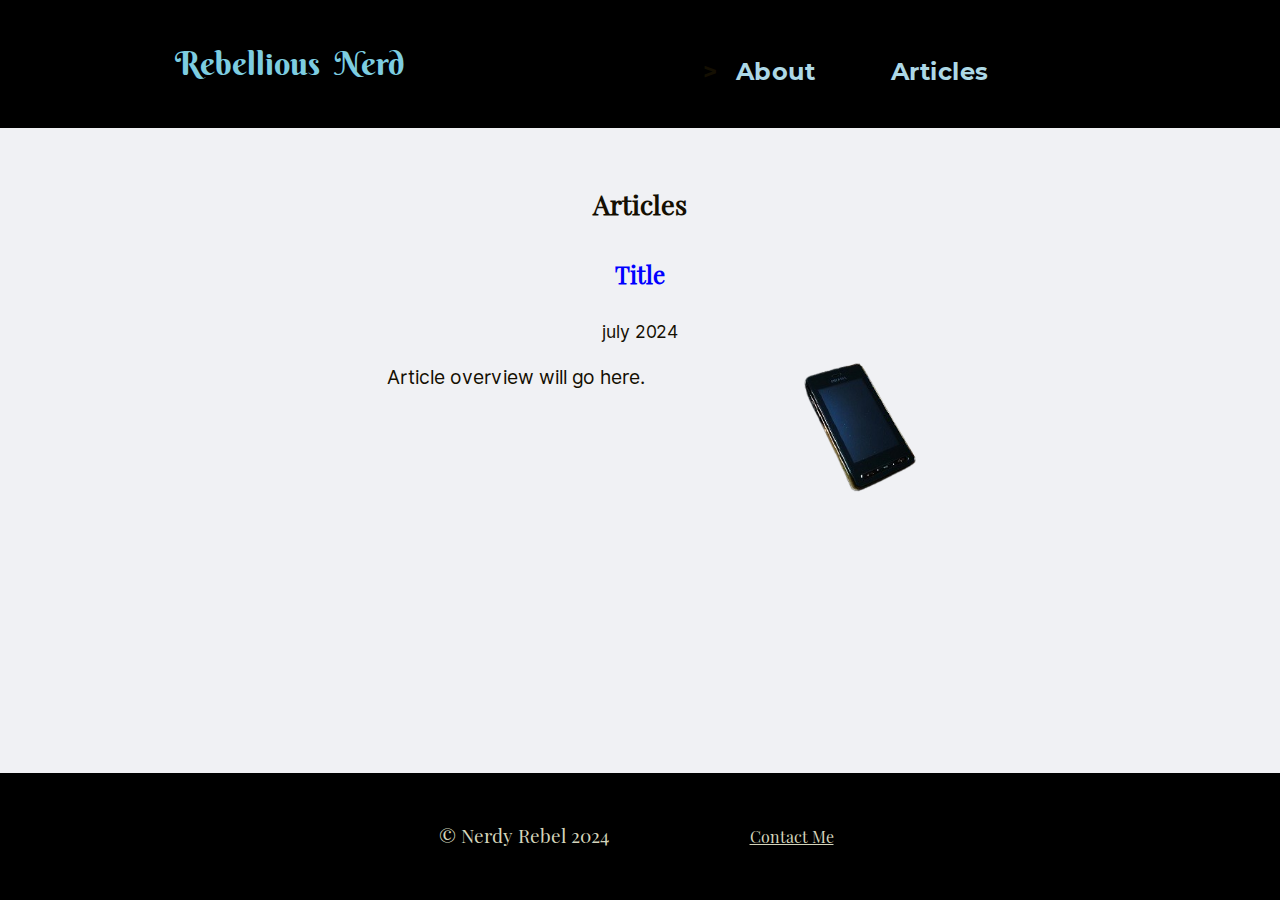
==== documents.html @ 413d3972 "update" ====
<!DOCTYPE html>
<html lang="en">
<head>
<title>Article List for Rebellious Nerd</title>
<meta charset="UTF-8">
<meta name="viewport" content="width=device-width, initial-scale=1">
<meta http-equiv="X-UA-Compatible" content="IE=edge">
<meta http-equiv="Content-Security-Policy" content="upgrade-insecure-requests">
<link rel="stylesheet" type="text/css" media="all" href="style.css"/>
<link rel="stylesheet" type="text/css" media="all" href="fonts.css"/>
<link rel="icon" type="image/png" href="favicon.png">
<script src="picturefill.js" async></script>

<meta name="description" content="All articles for the Rebellious Nerd publication.">
</head>
<body>
<div class="layout">
<a href="#main" class="skip">
go to main content</a>
<header class="intro header">
<a class="sitename" href="index.html">Rebellious Nerd</a>
</header>
<nav class="navigation">
<ul role="list" id="menu">>
<li><a href="rebellious-nerd.html">About</a></li>
<li><a href="">Articles</a></li>
</ul>    
</nav>
<main class="main content" id="about">
<section class="nestedgrid" id="heading">
<h1 tabindex="-1" class="heading" id="main">Articles</h1>
<p class="date" id="date">july 2024</p>
<h2 id="atitle" class="articlename"><a href="placeholder.html">Title</a></h2>
 <picture class="photo">
  <source media="(min-width: 521px)" srcset="phone.png"/>
  <img loading="lazy" src="phoneprada.png" id="preview" alt=""/>
</picture> 
<p class="articlespace summary">Article overview will go here.</p>
</section>
</main>
<footer class="footer websiteinfo">
<p>&copy; Nerdy Rebel 2024 <a class="email" href="">Contact Me</a></p>
</footer> 
</div>
</body>
</html>
---- style.css ----
a:visited{
color :maroon;}
a:hover{
outline: solid darkgreen;}
a:focus, 
a:active {
outline: solid darkgreen;}
#about{
/*margin-right: 25%;*/
margin-top: 2rem;
/*padding: 0;*/}


#aboutmeimg  {
float: left;    
margin-right: 1rem;
max-width: 28%;
max-height: 40%;}
.article h1, h2{
text-align: center;}
.article p{
margin: 10%;
text-align: left;
font-size: 1.1rem;}
#articledate {
text-align: center;
font-size:1.1rem;}
.articlename { grid-area: articlename; }
.articlespace {
text-align: left;}
#atitle{
  text-decoration: none;
  color:blue;
  font-size : 1.5rem;
  font-weight: bold;
  line-height: 0}
#atitle a:link,
#atitle a:visited {
  text-decoration: none;
  color: blue;}
#blockquote:before {
  color: navy;
  content: open-quote;
  font-size: 2rem;
  line-height: 0.1em;
  margin-right: 0.25em;
  vertical-align: -0.4em;}
#blockquote:after {
  color: navy;
  content: close-quote;
  font-size: 2rem;
  line-height: 0.1em;
  margin-right: 0.25em;
  vertical-align: -0.4em;}
#blockquote p{
 font-family:lato, sans-serif;
 display: inline;
 font-size: 1.2rem;
 margin:auto;
 line-height: 1.5;
 text-align: left;
 display: inline;}
#blockquote {
background-color: lightgrey;
font-size:1.2rem;
border-left: 0.7rem solid navy;
padding:1rem 0;
margin-left: auto;}
body {
margin : 0;
font-family :Inter, sans-serif;
font-size : 100%;
font-style : normal;
font-weight : normal;
color: rgb(20, 15, 2);
background-color : rgb(240, 241, 244);}
.content {
padding: 2% 8%;
margin-right:5%;
margin-left: 5%;
text-align:center;}
.content h1 , .title h1 {
font-family:Playfairdisplay, sans-serif;
font-size: 1.7rem;
text-align : center;
color: rgb(40, 28, 194);}
.content h2 , aside h2 {
font-family:Playfairdisplay, serif;
font-size : 1.5rem;
text-align : center;
margin: 5% 0;
color: rgb(40, 28, 194);}
.content p {
margin: 1% 0;
font-family:Inter, sans-serif;
line-height: 2;
color: rgb(20, 15, 2);
text-align: left;
font-size: 1.2rem} 
.date { grid-area: date;}
#date {
    color: rgb(20, 15, 2);
	text-align: center;
	font-family: Inter, sans-serif;
	font-size:1.1rem;
	margin-top: .4rem;
	line-height: 0}
	
	
	
	
	
	
.email {
  font-family: Playfairdisplay, sans-serif;
  color: rgb(212, 212, 187);
  padding: .5rem .5rem;
  text-align: center;
  text-decoration: underline;
  display: inline-block;
  font-size: 1rem;
  margin-left:10% }
figure {padding-top:2.5%;}
figcaption {font-family:Interitialic, sans-serif;
font-size: 1.2rem;
line-height: 1.5;
text-align: center;}
.footer { grid-area: footer;
background-color: black;
font-size:1.2rem; }
.footer a:active, .footer a:hover  {
  color:lightblue;
  text-decoration: underline;
  outline: solid azure;}
footer p a , footer p a:visited {color: rgb(212, 212, 187);}
.footer a:focus,
.footer a:active, .footer a:hover  {
  color:lightblue;
  text-decoration: underline;
  outline: solid azure;}
footer p a , footer p a:visited {color: rgb(212, 212, 187);}
.gridimg {
object-fit:contain;
-o-object-fit:contain;}
.header { grid-area: header; }
.header a {
	color : rgb(125, 205, 225);
	font-weight : bold;
	padding : 4.75% 1.80%;
	padding-right: 10%;
	text-decoration : none;}
.header a:link,
.header a:visited {
  text-decoration: none;
  color:rgb(125, 205, 225);}
.header a:focus, 
a:active {
text-decoration: underline;
	color : gold;
	outline: inherit;}	
.header a:hover {
	text-decoration: underline;
	color : gold;
	outline: inherit;}
.header a:current {
text-decoration: none; color: gold;}
.heading { grid-area: heading;}
#heading h1 {
color: rgb(20, 15, 2);
line-height: 0;}
.intro {
background : black;
text-align: center;}
.layout {
  width: 100%;
  min-height: 100vh;
  display: grid;
  grid:
    "header navigation" auto
    "main main" 1fr
    "footer footer" auto
    / auto;
  gap:0;}
.main { grid-area: main; }
#menu {
	font-family: Montserratbold, sans-serif;
	letter-spacing: .5px;
	margin-left :5%;
	padding-top: 2.8%;
	list-style : none;
	overflow : hidden;
	font-size : 1.5rem;
	line-height : 2.5;}
#menu a:link,
#menu a:visited {
  text-decoration: none;
  color:lightblue;}
#menu a:focus, 
 a:active {
text-decoration: underline;
	color : gold;
	outline: inherit;}	
#menu a:hover {
	text-decoration: underline;
	color : gold;
	outline: inherit;}
#menu a:current {
text-decoration: none; color: gold;}
#menu li {
  display: inline;}
  
  
  

li.current a {color: lightblue;}
#menu a {
	color : lightblue;
	padding : 4.75% 1.80%;
	padding-right: 10%;
	text-decoration : none;}
.navigation { grid-area: navigation;
background-color: black; }
.nestedgrid {
width: 100%;
display: grid;
grid:
"heading heading" auto
"articlename articlename" auto
"date date" auto
"summary photo" auto
/ auto;
gap: 1rem;
grid-auto-flow: column;
align-content: start;
height: 100%;}
photo { grid-area: photo; }
#preview {
max-width: 100%;}
#removestyle{
text-decoration: none;}
.responsiveimg {
max-width: 25%;
max-height: 25%;}
.sitename {
	line-height : 4;
	font-size : 2rem;
	font-weight : bold;
	font-family: berkshire_swashregular, serif;
	word-spacing: .5rem;
	text-decoration:none}
.skip {
  position: absolute;
  display: inline-block;
  padding: .400rem .75rem;
  line-height: 1;
  font-size: 1.25rem;
  background-color: white;
  color: black;}
.skip:not(:focus) {
  height: 1px;
  width: 1px;
  overflow: hidden;
  white-space: nowrap;
  clip: rect(0 0 0 0);
  clip-path: inset(50%);}
.summary { grid-area: summary; }
.websiteinfo {
font-family:Playfairdisplay, sans-serif;
color : rgb(212, 212, 187);}
.websiteinfo p {
text-align :center;
padding: 2% 0}
@media screen and (max-width: 520px) {
#about{
padding-left: 2.2rem;
padding-right:2.2rem;
margin: 0.4rem;}
#aboutmeimg {
max-width: 58%;
float: none;
margin-bottom:2rem;
margin-top:2rem;}
.article p{}
.gridimg {
object-fit:scale-down;
-o-object-fit:scale-down;
height:100%;
width: 100%;}
.header a {
padding: 0;}
.layout {
width: 100%;
height: 100%;
display: grid;
grid:
"header header" auto 
"navigation navigation" auto
"main main" 1fr
"footer footer" auto
    / auto;
    gap:0;}
  #menu {
	line-height :.8;}
#menu a {
	color : lightblue;
	padding-right: 10%;
	text-decoration : none;
	text-align: center;}
	
	
	


.nestedgrid {
width: 100%;
display: grid;
grid:
"heading heading" auto
"date date" auto
"articlename articlename" auto
"photo photo" auto
"summary summary" auto
/ auto;
gap: 1em;
grid-auto-flow: column;
align-content: start;
height: 100%;}
.sitename {
	line-height : 2.8;
	margin-top: -.2rem;
	text-align: center;}
}
@media screen and (min-width: 700px) {
.articlespace {
padding-left:25%;
text-align: left;}
#preview  {
max-height: 70%;}
}
@media screen and (min-width: 785px) {
.content {
padding: 2% 8%;
margin-left: 14%;
margin-right:14%; 
text-align:center;}
}
@media print  {
body  { 
font-size: 1em;}
body, .intro, .websiteinfo, a:link, a:visited, a:focus, a:hover, a:active{color: darkslategrey;}
body, .intro, .websiteinfo  {
background-color: transparent; }
#menu {display: none;}
#sitename{font-style: normal;}
}
---- fonts.css ----
@font-face {
    font-family: 'Interblack';
    src: local('Inter Black'), local('Inter-Black'),
        url('Inter-Black.woff2') format('woff2');
    font-weight: 900;
    font-style: normal;
    font-display: swap;}
    
    
    
    
    
    
    
@font-face {
    font-family: 'Interblackitialic';
    src: local('Inter Black Italic'), local('Inter-BlackItalic'),
        url('Inter-BlackItalic.woff2') format('woff2');
    font-weight: 900;
    font-style: italic;
    font-display: swap;}
@font-face {
    font-family: 'Interboldextraitialic';
    src: local('Inter Extra Bold Italic'), local('Inter-ExtraBoldItalic'),
        url('Inter-ExtraBoldItalic.woff2') format('woff2');
    font-weight: bold;
    font-style: italic;
    font-display: swap;}
@font-face {
    font-family: 'Interbolditialic';
    src: local('Inter Bold Italic'), local('Inter-BoldItalic'),
        url('Inter-BoldItalic.woff2') format('woff2');
    font-weight: bold;
    font-style: italic;
    font-display: swap;}
@font-face {
    font-family: 'Interbold';
    src: local('Inter Bold'), local('Inter-Bold'),
        url('Inter-Bold.woff2') format('woff2');
    font-weight: bold;
    font-style: normal;
    font-display: swap;}
@font-face {
    font-family: 'Librebaskervillebold';
    src: local('Libre Baskerville Bold'), local('LibreBaskerville-Bold'),
        url('LibreBaskerville-Bold.woff2') format('woff2');
    font-weight: bold;
    font-style: normal;
    font-display: swap;}
@font-face {
    font-family: 'Inter';
    src: local('Inter Regular'), local('Inter-Regular'),
        url('Inter-Regular.woff2') format('woff2');
    font-weight: normal;
    font-style: normal;
    font-display: swap;}
@font-face {
    font-family: 'Intersemibold';
    src: local('Inter Semi Bold'), local('Inter-SemiBold'),
        url('Inter-SemiBold.woff2') format('woff2');
    font-weight: 600;
    font-style: normal;
    font-display: swap;}
@font-face {
    font-family: 'Interitialic';
    src: local('Inter Italic'), local('Inter-Italic'),
        url('Inter-Italic.woff2') format('woff2');
    font-weight: normal;
    font-style: italic;
    font-display: swap;}
@font-face {
    font-family: 'Intersemibolditialic';
    src: local('Inter Semi Bold Italic'), local('Inter-SemiBoldItalic'),
        url('Inter-SemiBoldItalic.woff2') format('woff2');
    font-weight: 600;
    font-style: italic;
    font-display: swap;}
@font-face {
    font-family: 'Librebaskerville';
    src: local('Libre Baskerville'), local('LibreBaskerville-Regular'),
        url('LibreBaskerville-Regular.woff2') format('woff2');
    font-weight: normal;
    font-style: normal;
    font-display: swap;}
@font-face {
    font-family: 'Montserratbold';
    src: local('Montserrat Bold'), local('Montserrat-Bold'),
        url('Montserrat-Bold.woff2') format('woff2');
    font-weight: bold;
    font-style: normal;
    font-display: swap;}
@font-face {
    font-family: 'Montserratblackitalic';
    src: local('Montserrat Black Italic'), local('Montserrat-BlackItalic'),
        url('Montserrat-BlackItalic.woff2') format('woff2');
    font-weight: 900;
    font-style: italic;
    font-display: swap;}
@font-face {
    font-family: 'Montserratblack';
    src: local('Montserrat Black'), local('Montserrat-Black'),
        url('Montserrat-Black.woff2') format('woff2');
    font-weight: 900;
    font-style: normal;
    font-display: swap;}
@font-face {
    font-family: 'Montserratbolditialic';
    src: local('Montserrat Bold Italic'), local('Montserrat-BoldItalic'),
        url('Montserrat-BoldItalic.woff2') format('woff2');
    font-weight: bold;
    font-style: italic;
    font-display: swap;}
    
@font-face {
    font-family: 'Montserrat';
    src: local('Montserrat Regular'), local('Montserrat-Regular'),
        url('Montserrat-Regular.woff2') format('woff2');
    font-weight: normal;
    font-style: normal;
    font-display: swap;}
@font-face {
    font-family: 'Montserratitalic';
    src: local('Montserrat Italic'), local('Montserrat-Italic'),
        url('Montserrat-Italic.woff2') format('woff2');
    font-weight: normal;
    font-style: italic;
    font-display: swap;}
@font-face {
    font-family: 'Montserratsemibold';
    src: local('Montserrat SemiBold'), local('Montserrat-SemiBold'),
        url('Montserrat-SemiBold.woff2') format('woff2');
    font-weight: 600;
    font-style: normal;
    font-display: swap;}
@font-face {
    font-family: 'Montserratsemibolditalic';
    src: local('Montserrat SemiBold Italic'), local('Montserrat-SemiBoldItalic'),
        url('Montserrat-SemiBoldItalic.woff2') format('woff2');
    font-weight: 600;
    font-style: italic;
    font-display: swap;}
@font-face {
    font-family: 'Muliblackitialic';
    src: local('Muli Black Italic'), local('Muli-BlackItalic'),
        url('Muli-BlackItalic.woff2') format('woff2');
    font-weight: 900;
    font-style: italic;
    font-display: swap;}
@font-face {
    font-family: 'Mulibold';
    src: local('Muli Bold'), local('Muli-Bold'),
        url('Muli-Bold.woff2') format('woff2');
    font-weight: bold;
    font-style: normal;
    font-display: swap;}
@font-face {
    font-family: 'Muliblack';
    src: local('Muli Black'), local('Muli-Black'),
        url('Muli-Black.woff2') format('woff2');
    font-weight: 900;
    font-style: normal;
    font-display: swap;}
@font-face {
    font-family: 'Mulibolditalic';
    src: local('Muli Bold Italic'), local('Muli-BoldItalic'),
        url('Muli-BoldItalic.woff2') format('woff2');
    font-weight: bold;
    font-style: italic;
    font-display: swap;}
@font-face {
    font-family: 'Muliitalic';
    src: local('Muli Italic'), local('Muli-Italic'),
        url('Muli-Italic.woff2') format('woff2');
    font-weight: normal;
    font-style: italic;
    font-display: swap;}
@font-face {
    font-family: 'Mulisemibolditialic';
    src: local('Muli SemiBold Italic'), local('Muli-SemiBoldItalic'),
        url('Muli-SemiBoldItalic.woff2') format('woff2');
    font-weight: 600;
    font-style: italic;
    font-display: swap;}
@font-face {
    font-family: 'Mulisemibold';
    src: url('Muli-SemiBold.eot');
    src: local('Muli SemiBold'), local('Muli-SemiBold'),
        url('Muli-SemiBold.woff2') format('woff2');
    font-weight: 600;
    font-style: normal;
    font-display: swap;}
@font-face {
    font-family: 'muli';
    src: local('Muli Regular'), local('Muli-Regular'),
        url('Muli-Regular.woff2') format('woff2');
    font-weight: normal;
    font-style: normal;
    font-display: swap;}
@font-face {
    font-family: 'Playfairdisplaybold';
    src: local('Playfair Display Bold'), local('PlayfairDisplay-Bold'),
        url('PlayfairDisplay-Bold.woff2') format('woff2');
    font-weight: bold;
    font-style: normal;
    font-display: swap;}
@font-face {
    font-family: 'Playfairdisplay';
    src: local('Playfair Display Regular'), local('PlayfairDisplay-Regular'),
        url('PlayfairDisplay-Regular.woff2') format('woff2');
    font-weight: normal;
    font-style: normal;
    font-display: swap;}
    
@font-face {
    font-family: 'lato';
    src: local('Lato Regular'), local('Lato-Regular'),
        url('Lato-Regular.woff2') format('woff2');
    font-weight: normal;
    font-style: normal;
    font-display: swap;}
@font-face {
    font-family: 'PlayfairDisplayblack';
    src: local('Playfair Display Black'), local('PlayfairDisplay-Black'),
        url('PlayfairDisplay-Black.woff2') format('woff2');
    font-weight: 900;
    font-style: normal;
    font-display: swap;}
@font-face {
    font-family: 'Latobolditalic';
    src: local('Lato Bold Italic'), local('Lato-BoldItalic'),
        url('Lato-BoldItalic.woff2') format('woff2');
    font-weight: bold;
    font-style: italic;
    font-display: swap;}
@font-face {
    font-family: 'Latoitalic';
    src: local('Lato Italic'), local('Lato-Italic'),
        url('Lato-Italic.woff2') format('woff2');
    font-weight: normal;
    font-style: italic;
    font-display: swap;}
@font-face {
    font-family: 'LatoBlackitalic';
    src: local('Lato Black Italic'), local('Lato-BlackItalic'),
        url('Lato-BlackItalic.woff2') format('woff2');
    font-weight: 900;
    font-style: italic;
    font-display: swap;}
@font-face {
    font-family: 'Latoblack';
    src: local('Lato Black'), local('Lato-Black'),
        url('Lato-Black.woff2') format('woff2');
    font-weight: 900;
    font-style: normal;
    font-display: swap;}
@font-face {
    font-family: 'Latobold';
    src: local('Lato Bold'), local('Lato-Bold'),
        url('Lato-Bold.woff2') format('woff2');
    font-weight: bold;
    font-style: normal;
    font-display: swap;}
@font-face {
font-family: 'berkshire_swashregular';
src: url('berkshireswash-regular-webfont.woff2') format('woff2');
font-weight: normal;
font-style: normal;}
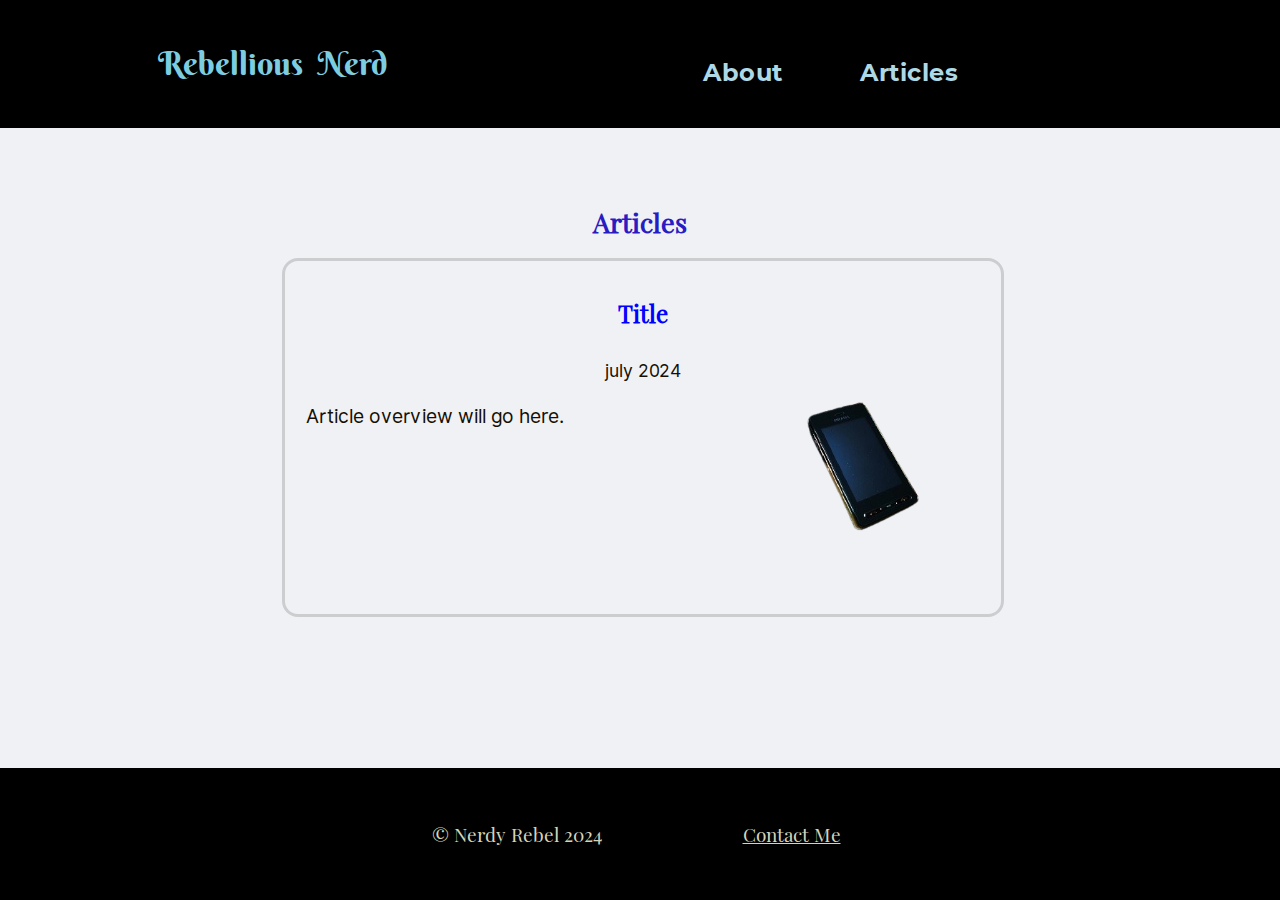
==== commit fc0bb843: "update" ====
--- a/documents.html
+++ b/documents.html
@@ -21,21 +21,21 @@
 <a class="sitename" href="index.html">Rebellious Nerd</a>
 </header>
 <nav class="navigation">
-<ul role="list" id="menu">>
+<ul role="list" id="menu">
 <li><a href="rebellious-nerd.html">About</a></li>
 <li><a href="">Articles</a></li>
 </ul>    
 </nav>
 <main class="main content" id="about">
-<section class="nestedgrid" id="heading">
-<h1 tabindex="-1" class="heading" id="main">Articles</h1>
+<h1 tabindex="-1" id="main">Articles</h1>
+<section class="nestedgrid blocklink" id="heading">
+<h2 id="atitle" class="articlename"><a href="placeholder.html" rel="nofollow">Title</a></h2>
 <p class="date" id="date">july 2024</p>
-<h2 id="atitle" class="articlename"><a href="placeholder.html">Title</a></h2>
- <picture class="photo">
-  <source media="(min-width: 521px)" srcset="phone.png"/>
-  <img loading="lazy" src="phoneprada.png" id="preview" alt=""/>
+<picture class="photo">
+<source media="(min-width: 521px)" srcset="phone.png"/>
+<img loading="lazy" src="phoneprada.png" id="preview" alt=""/>
 </picture> 
-<p class="articlespace summary">Article overview will go here.</p>
+<p id="articlespace" class="summary">Article overview will go here.</p>
 </section>
 </main>
 <footer class="footer websiteinfo">
--- a/style.css
+++ b/style.css
@@ -1,21 +1,16 @@
-a:visited{
-color :maroon;}
-a:hover{
-outline: solid darkgreen;}
-a:focus, 
-a:active {
-outline: solid darkgreen;}
+a:focus { outline: solid darkgreen; }
+@supports selector(:focus-visible) {
+a:focus {}
+a:focus-visible { outline: solid darkgreen; }
+}
 #about{
-/*margin-right: 25%;*/
-margin-top: 2rem;
-/*padding: 0;*/}
-
-
+margin-top: 2rem;}
 #aboutmeimg  {
 float: left;    
 margin-right: 1rem;
 max-width: 28%;
 max-height: 40%;}
+
 .article h1, h2{
 text-align: center;}
 .article p{
@@ -26,40 +21,58 @@
 text-align: center;
 font-size:1.1rem;}
 .articlename { grid-area: articlename; }
-.articlespace {
-text-align: left;}
 #atitle{
-  text-decoration: none;
-  color:blue;
-  font-size : 1.5rem;
-  font-weight: bold;
-  line-height: 0}
+text-decoration: none;
+color:blue;
+font-size : 1.5rem;
+font-weight: bold;
+line-height: 0}
 #atitle a:link,
 #atitle a:visited {
-  text-decoration: none;
-  color: blue;}
+text-decoration: none;
+color: blue;}
+.blocklink {
+position: relative;
+border: .2em solid rgba(0,0,2,.15);
+border-radius: 1em;
+padding:1rem 0;}
+.blocklink a[href]::after {
+  content: "";
+  display: block;
+  position: absolute;
+  top: 0;
+  bottom: 0;
+  left: 0;
+  right: 0;}
+.blocklink:hover, .blocklink:focus-within, .default:hover, .default:focus-within {
+  border-color: black;}
+.blocklink a[href]:hover, .blocklink a[href]:focus {
+  outline: .4em black;
+  outline-offset: .25em;}
+/* NO IE */
+.blocklink:hover a[href]:hover, .blocklink:hover a[href]:focus{ outline: none;}
 #blockquote:before {
-  color: navy;
-  content: open-quote;
-  font-size: 2rem;
-  line-height: 0.1em;
-  margin-right: 0.25em;
-  vertical-align: -0.4em;}
+color: navy;
+content: open-quote;
+font-size: 2rem;
+line-height: 0.1em;
+margin-right: 0.25em;
+vertical-align: -0.4em;}
 #blockquote:after {
-  color: navy;
-  content: close-quote;
-  font-size: 2rem;
-  line-height: 0.1em;
-  margin-right: 0.25em;
-  vertical-align: -0.4em;}
+color: navy;
+content: close-quote;
+font-size: 2rem;
+line-height: 0.1em;
+margin-right: 0.25em;
+vertical-align: -0.4em;}
 #blockquote p{
- font-family:lato, sans-serif;
- display: inline;
- font-size: 1.2rem;
- margin:auto;
- line-height: 1.5;
- text-align: left;
- display: inline;}
+font-family:lato, sans-serif;
+display: inline;
+font-size: 1.2rem;
+margin:auto;
+line-height: 1.5;
+text-align: left;
+display: inline;}
 #blockquote {
 background-color: lightgrey;
 font-size:1.2rem;
@@ -97,74 +110,62 @@
 color: rgb(20, 15, 2);
 text-align: left;
 font-size: 1.2rem} 
+
 .date { grid-area: date;}
 #date {
-    color: rgb(20, 15, 2);
-	text-align: center;
-	font-family: Inter, sans-serif;
-	font-size:1.1rem;
-	margin-top: .4rem;
-	line-height: 0}
-	
-	
-	
-	
-	
-	
+color: rgb(20, 15, 2);
+text-align: center;
+font-family: Inter, sans-serif;
+font-size:1.1rem;
+margin-top: .4rem;
+line-height: 0}
 .email {
-  font-family: Playfairdisplay, sans-serif;
-  color: rgb(212, 212, 187);
-  padding: .5rem .5rem;
-  text-align: center;
-  text-decoration: underline;
-  display: inline-block;
-  font-size: 1rem;
-  margin-left:10% }
+font-family: Playfairdisplay, sans-serif;
+color: rgb(212, 212, 187);
+padding: .5rem .5rem;
+text-align: center;
+text-decoration: underline;
+display: inline-block;
+margin-left:10% } 
 figure {padding-top:2.5%;}
-figcaption {font-family:Interitialic, sans-serif;
+figcaption{
+font-family:Interitialic, sans-serif;
 font-size: 1.2rem;
 line-height: 1.5;
 text-align: center;}
-.footer { grid-area: footer;
+footer { grid-area: footer;
 background-color: black;
 font-size:1.2rem; }
-.footer a:active, .footer a:hover  {
-  color:lightblue;
-  text-decoration: underline;
-  outline: solid azure;}
-footer p a , footer p a:visited {color: rgb(212, 212, 187);}
-.footer a:focus,
-.footer a:active, .footer a:hover  {
-  color:lightblue;
-  text-decoration: underline;
-  outline: solid azure;}
-footer p a , footer p a:visited {color: rgb(212, 212, 187);}
+footer a , footer a:visited {color: rgb(212, 212, 187);}
+footer a:focus { outline: solid gold; }
+@supports selector(:focus-visible) {
+footer a:focus {}
+footer a:focus-visible { outline: solid gold; }
+}
 .gridimg {
 object-fit:contain;
 -o-object-fit:contain;}
 .header { grid-area: header; }
 .header a {
-	color : rgb(125, 205, 225);
-	font-weight : bold;
-	padding : 4.75% 1.80%;
-	padding-right: 10%;
-	text-decoration : none;}
+color : rgb(125, 205, 225);
+font-weight : bold;
+padding : 4.75% 1.80%;
+padding-right: 10%;
+text-decoration : none;}
 .header a:link,
 .header a:visited {
-  text-decoration: none;
-  color:rgb(125, 205, 225);}
-.header a:focus, 
-a:active {
-text-decoration: underline;
-	color : gold;
-	outline: inherit;}	
+text-decoration: none;
+color:rgb(125, 205, 225);}
+header a:focus { outline: solid gold; }
+@supports selector(:focus-visible) {
+header a:focus {}
+header a:focus-visible { outline: solid gold; }
+}	
 .header a:hover {
-	text-decoration: underline;
-	color : gold;
-	outline: inherit;}
+text-decoration: none;}
 .header a:current {
-text-decoration: none; color: gold;}
-.heading { grid-area: heading;}
+text-decoration: none;}
+/*.heading { grid-area: heading;}*/
 #heading h1 {
 color: rgb(20, 15, 2);
 line-height: 0;}
@@ -172,15 +173,15 @@
 background : black;
 text-align: center;}
 .layout {
-  width: 100%;
-  min-height: 100vh;
-  display: grid;
-  grid:
-    "header navigation" auto
-    "main main" 1fr
-    "footer footer" auto
-    / auto;
-  gap:0;}
+width: 100%;
+min-height: 100vh;
+display: grid;
+grid:
+"header navigation" auto
+"main main" 1fr
+"footer footer" auto
+/ auto;
+gap:0;}
 .main { grid-area: main; }
 #menu {
 	font-family: Montserratbold, sans-serif;
@@ -188,51 +189,47 @@
 	margin-left :5%;
 	padding-top: 2.8%;
 	list-style : none;
-	overflow : hidden;
 	font-size : 1.5rem;
 	line-height : 2.5;}
 #menu a:link,
 #menu a:visited {
-  text-decoration: none;
-  color:lightblue;}
-#menu a:focus, 
- a:active {
-text-decoration: underline;
-	color : gold;
-	outline: inherit;}	
+text-decoration: none;
+color:lightblue;}
+#menu a:focus { outline: solid gold; }
+@supports selector(:focus-visible) {
+#menu a:focus {}
+#menu a:focus-visible { outline: solid gold; }
+}	
 #menu a:hover {
-	text-decoration: underline;
-	color : gold;
-	outline: inherit;}
+text-decoration: none;}
 #menu a:current {
-text-decoration: none; color: gold;}
+text-decoration: none;}
 #menu li {
-  display: inline;}
-  
-  
-  
-
+display: inline;}
 li.current a {color: lightblue;}
+
+
+
+
 #menu a {
-	color : lightblue;
-	padding : 4.75% 1.80%;
-	padding-right: 10%;
-	text-decoration : none;}
+color : lightblue;
+padding : 4.75% 1.80%;
+text-decoration : none;
+margin: 1.5rem;}
 .navigation { grid-area: navigation;
 background-color: black; }
 .nestedgrid {
 width: 100%;
 display: grid;
 grid:
-"heading heading" auto
+/*"heading heading" auto*/
 "articlename articlename" auto
 "date date" auto
 "summary photo" auto
 / auto;
 gap: 1rem;
 grid-auto-flow: column;
-align-content: start;
-height: 100%;}
+align-content: start;}
 photo { grid-area: photo; }
 #preview {
 max-width: 100%;}
@@ -242,27 +239,27 @@
 max-width: 25%;
 max-height: 25%;}
 .sitename {
-	line-height : 4;
-	font-size : 2rem;
-	font-weight : bold;
-	font-family: berkshire_swashregular, serif;
-	word-spacing: .5rem;
-	text-decoration:none}
+line-height : 4;
+font-size : 2rem;
+font-weight : bold;
+font-family: berkshire_swashregular, serif;
+word-spacing: .5rem;
+text-decoration:none}
 .skip {
-  position: absolute;
-  display: inline-block;
-  padding: .400rem .75rem;
-  line-height: 1;
-  font-size: 1.25rem;
-  background-color: white;
-  color: black;}
+position: absolute;
+display: inline-block;
+padding: .400rem .75rem;
+line-height: 1;
+font-size: 1.25rem;
+background-color: white;
+color: black;}
 .skip:not(:focus) {
-  height: 1px;
-  width: 1px;
-  overflow: hidden;
-  white-space: nowrap;
-  clip: rect(0 0 0 0);
-  clip-path: inset(50%);}
+height: 1px;
+width: 1px;
+overflow: hidden;
+white-space: nowrap;
+clip: rect(0 0 0 0);
+clip-path: inset(50%);}
 .summary { grid-area: summary; }
 .websiteinfo {
 font-family:Playfairdisplay, sans-serif;
@@ -270,7 +267,7 @@
 .websiteinfo p {
 text-align :center;
 padding: 2% 0}
-@media screen and (max-width: 520px) {
+@media screen and (max-width: 628px) {
 #about{
 padding-left: 2.2rem;
 padding-right:2.2rem;
@@ -281,11 +278,16 @@
 margin-bottom:2rem;
 margin-top:2rem;}
 .article p{}
+#articlespace{
+margin-left: 1rem;}
+figcaption {
+text-align: left;}
 .gridimg {
 object-fit:scale-down;
 -o-object-fit:scale-down;
 height:100%;
-width: 100%;}
+width: 100%;
+margin-left:4rem;}
 .header a {
 padding: 0;}
 .layout {
@@ -297,25 +299,27 @@
 "navigation navigation" auto
 "main main" 1fr
 "footer footer" auto
-    / auto;
-    gap:0;}
-  #menu {
-	line-height :.8;}
+/ auto;
+gap:0;}
+#menu {
+margin-right:2.8rem;}
 #menu a {
-	color : lightblue;
-	padding-right: 10%;
-	text-decoration : none;
-	text-align: center;}
-	
-	
-	
-
-
+margin: 0 1rem;;
+display: inline-block;
+vertical-align: middle;
+line-height: normal;}
+
+
+
+
+.navigation {
+text-align: center;
+line-height :.8;}
 .nestedgrid {
 width: 100%;
 display: grid;
 grid:
-"heading heading" auto
+/*"heading heading" auto*/
 "date date" auto
 "articlename articlename" auto
 "photo photo" auto
@@ -323,17 +327,15 @@
 / auto;
 gap: 1em;
 grid-auto-flow: column;
-align-content: start;
-height: 100%;}
+align-content: start;}
 .sitename {
-	line-height : 2.8;
-	margin-top: -.2rem;
-	text-align: center;}
+line-height : 2.8;
+margin-top: -.2rem;
+text-align: center;}
 }
 @media screen and (min-width: 700px) {
-.articlespace {
-padding-left:25%;
-text-align: left;}
+#articlespace{
+margin-left: 5%;}
 #preview  {
 max-height: 70%;}
 }
--- a/fonts.css
+++ b/fonts.css
@@ -11,19 +11,11 @@
     
     
     
-    
 @font-face {
     font-family: 'Interblackitialic';
     src: local('Inter Black Italic'), local('Inter-BlackItalic'),
         url('Inter-BlackItalic.woff2') format('woff2');
     font-weight: 900;
-    font-style: italic;
-    font-display: swap;}
-@font-face {
-    font-family: 'Interboldextraitialic';
-    src: local('Inter Extra Bold Italic'), local('Inter-ExtraBoldItalic'),
-        url('Inter-ExtraBoldItalic.woff2') format('woff2');
-    font-weight: bold;
     font-style: italic;
     font-display: swap;}
 @font-face {
@@ -90,13 +82,6 @@
     font-style: normal;
     font-display: swap;}
 @font-face {
-    font-family: 'Montserratblackitalic';
-    src: local('Montserrat Black Italic'), local('Montserrat-BlackItalic'),
-        url('Montserrat-BlackItalic.woff2') format('woff2');
-    font-weight: 900;
-    font-style: italic;
-    font-display: swap;}
-@font-face {
     font-family: 'Montserratblack';
     src: local('Montserrat Black'), local('Montserrat-Black'),
         url('Montserrat-Black.woff2') format('woff2');
@@ -110,7 +95,6 @@
     font-weight: bold;
     font-style: italic;
     font-display: swap;}
-    
 @font-face {
     font-family: 'Montserrat';
     src: local('Montserrat Regular'), local('Montserrat-Regular'),
@@ -125,26 +109,14 @@
     font-weight: normal;
     font-style: italic;
     font-display: swap;}
+    
+    
 @font-face {
     font-family: 'Montserratsemibold';
     src: local('Montserrat SemiBold'), local('Montserrat-SemiBold'),
         url('Montserrat-SemiBold.woff2') format('woff2');
     font-weight: 600;
     font-style: normal;
-    font-display: swap;}
-@font-face {
-    font-family: 'Montserratsemibolditalic';
-    src: local('Montserrat SemiBold Italic'), local('Montserrat-SemiBoldItalic'),
-        url('Montserrat-SemiBoldItalic.woff2') format('woff2');
-    font-weight: 600;
-    font-style: italic;
-    font-display: swap;}
-@font-face {
-    font-family: 'Muliblackitialic';
-    src: local('Muli Black Italic'), local('Muli-BlackItalic'),
-        url('Muli-BlackItalic.woff2') format('woff2');
-    font-weight: 900;
-    font-style: italic;
     font-display: swap;}
 @font-face {
     font-family: 'Mulibold';
@@ -159,27 +131,6 @@
         url('Muli-Black.woff2') format('woff2');
     font-weight: 900;
     font-style: normal;
-    font-display: swap;}
-@font-face {
-    font-family: 'Mulibolditalic';
-    src: local('Muli Bold Italic'), local('Muli-BoldItalic'),
-        url('Muli-BoldItalic.woff2') format('woff2');
-    font-weight: bold;
-    font-style: italic;
-    font-display: swap;}
-@font-face {
-    font-family: 'Muliitalic';
-    src: local('Muli Italic'), local('Muli-Italic'),
-        url('Muli-Italic.woff2') format('woff2');
-    font-weight: normal;
-    font-style: italic;
-    font-display: swap;}
-@font-face {
-    font-family: 'Mulisemibolditialic';
-    src: local('Muli SemiBold Italic'), local('Muli-SemiBoldItalic'),
-        url('Muli-SemiBoldItalic.woff2') format('woff2');
-    font-weight: 600;
-    font-style: italic;
     font-display: swap;}
 @font-face {
     font-family: 'Mulisemibold';
@@ -210,47 +161,11 @@
     font-weight: normal;
     font-style: normal;
     font-display: swap;}
-    
 @font-face {
     font-family: 'lato';
     src: local('Lato Regular'), local('Lato-Regular'),
         url('Lato-Regular.woff2') format('woff2');
     font-weight: normal;
-    font-style: normal;
-    font-display: swap;}
-@font-face {
-    font-family: 'PlayfairDisplayblack';
-    src: local('Playfair Display Black'), local('PlayfairDisplay-Black'),
-        url('PlayfairDisplay-Black.woff2') format('woff2');
-    font-weight: 900;
-    font-style: normal;
-    font-display: swap;}
-@font-face {
-    font-family: 'Latobolditalic';
-    src: local('Lato Bold Italic'), local('Lato-BoldItalic'),
-        url('Lato-BoldItalic.woff2') format('woff2');
-    font-weight: bold;
-    font-style: italic;
-    font-display: swap;}
-@font-face {
-    font-family: 'Latoitalic';
-    src: local('Lato Italic'), local('Lato-Italic'),
-        url('Lato-Italic.woff2') format('woff2');
-    font-weight: normal;
-    font-style: italic;
-    font-display: swap;}
-@font-face {
-    font-family: 'LatoBlackitalic';
-    src: local('Lato Black Italic'), local('Lato-BlackItalic'),
-        url('Lato-BlackItalic.woff2') format('woff2');
-    font-weight: 900;
-    font-style: italic;
-    font-display: swap;}
-@font-face {
-    font-family: 'Latoblack';
-    src: local('Lato Black'), local('Lato-Black'),
-        url('Lato-Black.woff2') format('woff2');
-    font-weight: 900;
     font-style: normal;
     font-display: swap;}
 @font-face {
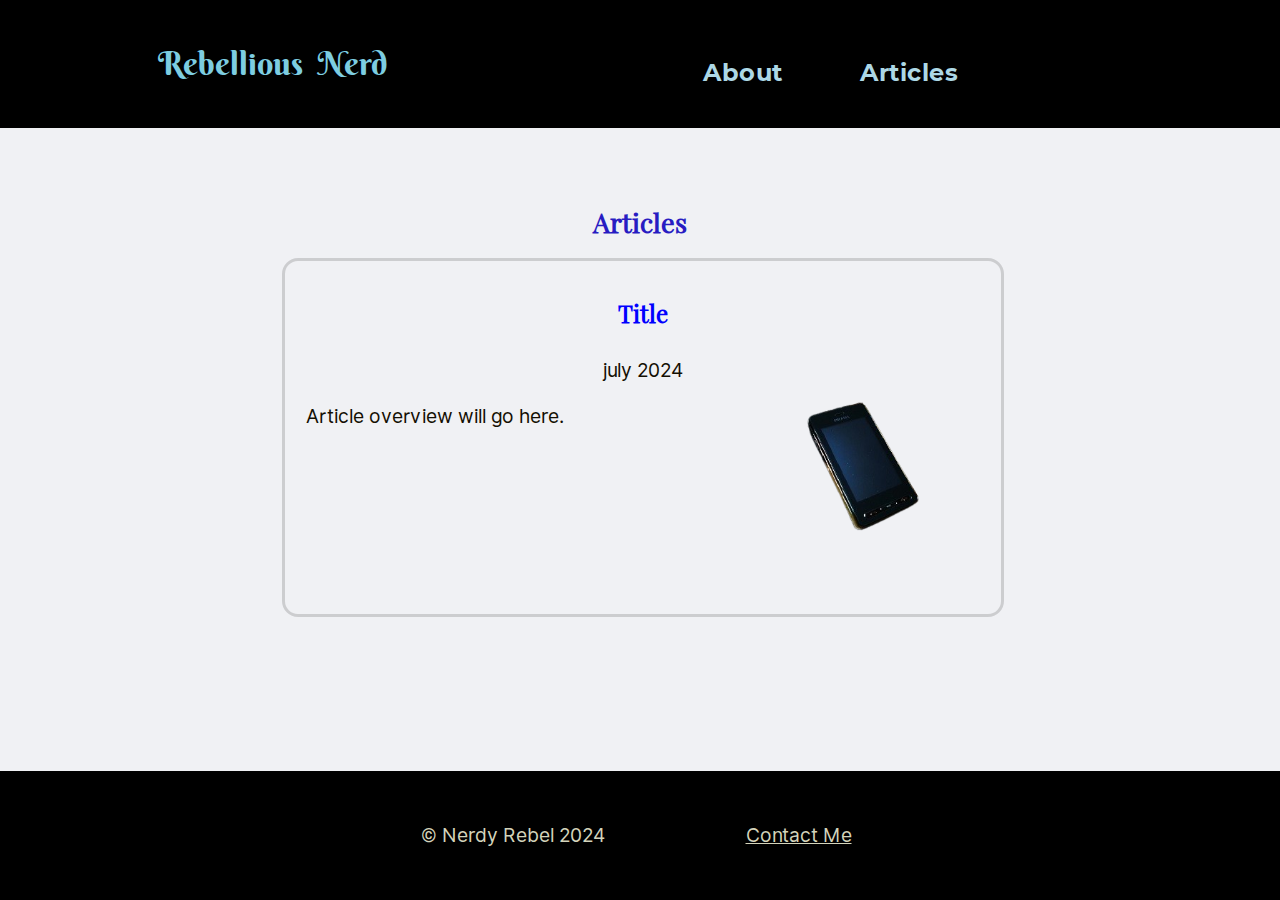
==== commit b3227924: "update" ====
--- a/documents.html
+++ b/documents.html
@@ -17,7 +17,7 @@
 <div class="layout">
 <a href="#main" class="skip">
 go to main content</a>
-<header class="intro header">
+<header class="header">
 <a class="sitename" href="index.html">Rebellious Nerd</a>
 </header>
 <nav class="navigation">
--- a/style.css
+++ b/style.css
@@ -11,8 +11,6 @@
 max-width: 28%;
 max-height: 40%;}
 
-.article h1, h2{
-text-align: center;}
 .article p{
 margin: 10%;
 text-align: left;
@@ -51,29 +49,28 @@
   outline-offset: .25em;}
 /* NO IE */
 .blocklink:hover a[href]:hover, .blocklink:hover a[href]:focus{ outline: none;}
-#blockquote:before {
+#bq:before {
 color: navy;
 content: open-quote;
 font-size: 2rem;
 line-height: 0.1em;
 margin-right: 0.25em;
 vertical-align: -0.4em;}
-#blockquote:after {
+#bq:after {
 color: navy;
 content: close-quote;
 font-size: 2rem;
 line-height: 0.1em;
 margin-right: 0.25em;
 vertical-align: -0.4em;}
-#blockquote p{
+#bq p {
 font-family:lato, sans-serif;
 display: inline;
 font-size: 1.2rem;
 margin:auto;
 line-height: 1.5;
-text-align: left;
-display: inline;}
-#blockquote {
+text-align: left;}
+#bq {
 background-color: lightgrey;
 font-size:1.2rem;
 border-left: 0.7rem solid navy;
@@ -95,12 +92,10 @@
 .content h1 , .title h1 {
 font-family:Playfairdisplay, sans-serif;
 font-size: 1.7rem;
-text-align : center;
 color: rgb(40, 28, 194);}
 .content h2 , aside h2 {
 font-family:Playfairdisplay, serif;
 font-size : 1.5rem;
-text-align : center;
 margin: 5% 0;
 color: rgb(40, 28, 194);}
 .content p {
@@ -110,17 +105,20 @@
 color: rgb(20, 15, 2);
 text-align: left;
 font-size: 1.2rem} 
-
 .date { grid-area: date;}
+
+
+
+
+
 #date {
 color: rgb(20, 15, 2);
 text-align: center;
 font-family: Inter, sans-serif;
-font-size:1.1rem;
+font-size:1.2rem;
 margin-top: .4rem;
 line-height: 0}
 .email {
-font-family: Playfairdisplay, sans-serif;
 color: rgb(212, 212, 187);
 padding: .5rem .5rem;
 text-align: center;
@@ -135,7 +133,8 @@
 text-align: center;}
 footer { grid-area: footer;
 background-color: black;
-font-size:1.2rem; }
+font-size:1.2rem;
+font-family:Inter, sans-serif; }
 footer a , footer a:visited {color: rgb(212, 212, 187);}
 footer a:focus { outline: solid gold; }
 @supports selector(:focus-visible) {
@@ -145,15 +144,17 @@
 .gridimg {
 object-fit:contain;
 -o-object-fit:contain;}
-.header { grid-area: header; }
-.header a {
+.header { grid-area: header; 
+background : black;
+text-align: center;}
+header a {
 color : rgb(125, 205, 225);
 font-weight : bold;
 padding : 4.75% 1.80%;
 padding-right: 10%;
 text-decoration : none;}
-.header a:link,
-.header a:visited {
+header a:link,
+header a:visited {
 text-decoration: none;
 color:rgb(125, 205, 225);}
 header a:focus { outline: solid gold; }
@@ -161,17 +162,13 @@
 header a:focus {}
 header a:focus-visible { outline: solid gold; }
 }	
-.header a:hover {
-text-decoration: none;}
-.header a:current {
-text-decoration: none;}
-/*.heading { grid-area: heading;}*/
+header a:hover {
+text-decoration: none;}
+header a:current {
+text-decoration: none;}
 #heading h1 {
 color: rgb(20, 15, 2);
 line-height: 0;}
-.intro {
-background : black;
-text-align: center;}
 .layout {
 width: 100%;
 min-height: 100vh;
@@ -184,13 +181,13 @@
 gap:0;}
 .main { grid-area: main; }
 #menu {
-	font-family: Montserratbold, sans-serif;
-	letter-spacing: .5px;
-	margin-left :5%;
-	padding-top: 2.8%;
-	list-style : none;
-	font-size : 1.5rem;
-	line-height : 2.5;}
+font-family: Montserratbold, sans-serif;
+letter-spacing: .5px;
+margin-left :5%;
+padding-top: 2.8%;
+list-style : none;
+font-size : 1.5rem;
+line-height : 2.5;}
 #menu a:link,
 #menu a:visited {
 text-decoration: none;
@@ -207,22 +204,19 @@
 #menu li {
 display: inline;}
 li.current a {color: lightblue;}
-
-
-
-
 #menu a {
 color : lightblue;
 padding : 4.75% 1.80%;
 text-decoration : none;
 margin: 1.5rem;}
-.navigation { grid-area: navigation;
-background-color: black; }
+
+
+.navigation { grid-area: navigation; 
+background : black;}
 .nestedgrid {
 width: 100%;
 display: grid;
 grid:
-/*"heading heading" auto*/
 "articlename articlename" auto
 "date date" auto
 "summary photo" auto
@@ -230,7 +224,7 @@
 gap: 1rem;
 grid-auto-flow: column;
 align-content: start;}
-photo { grid-area: photo; }
+.photo { grid-area: photo; }
 #preview {
 max-width: 100%;}
 #removestyle{
@@ -262,7 +256,6 @@
 clip-path: inset(50%);}
 .summary { grid-area: summary; }
 .websiteinfo {
-font-family:Playfairdisplay, sans-serif;
 color : rgb(212, 212, 187);}
 .websiteinfo p {
 text-align :center;
@@ -277,7 +270,6 @@
 float: none;
 margin-bottom:2rem;
 margin-top:2rem;}
-.article p{}
 #articlespace{
 margin-left: 1rem;}
 figcaption {
@@ -286,8 +278,7 @@
 object-fit:scale-down;
 -o-object-fit:scale-down;
 height:100%;
-width: 100%;
-margin-left:4rem;}
+width: 100%;}
 .header a {
 padding: 0;}
 .layout {
@@ -308,18 +299,22 @@
 display: inline-block;
 vertical-align: middle;
 line-height: normal;}
-
-
-
-
 .navigation {
 text-align: center;
 line-height :.8;}
+
+
+
+
+
+
+
+
+
 .nestedgrid {
 width: 100%;
 display: grid;
 grid:
-/*"heading heading" auto*/
 "date date" auto
 "articlename articlename" auto
 "photo photo" auto
@@ -343,8 +338,7 @@
 .content {
 padding: 2% 8%;
 margin-left: 14%;
-margin-right:14%; 
-text-align:center;}
+margin-right:14%; }
 }
 @media print  {
 body  { 
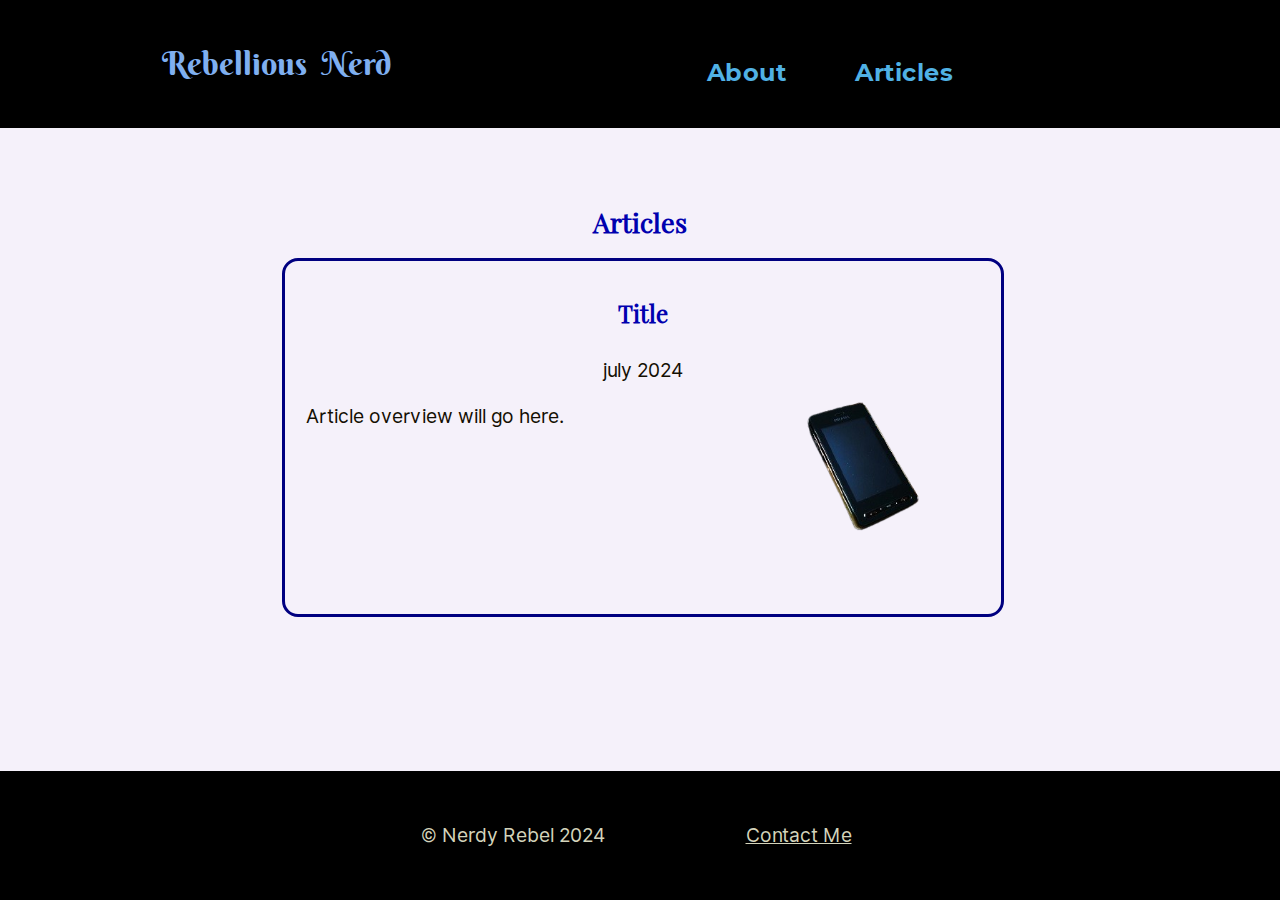
==== commit 4572722b: "update" ====
--- a/documents.html
+++ b/documents.html
@@ -33,7 +33,7 @@
 <p class="date" id="date">july 2024</p>
 <picture class="photo">
 <source media="(min-width: 521px)" srcset="phone.png"/>
-<img loading="lazy" src="phoneprada.png" id="preview" alt=""/>
+<img loading="lazy" src="phoneprada.png" id="preview" alt="LG Prada"/>
 </picture> 
 <p id="articlespace" class="summary">Article overview will go here.</p>
 </section>
--- a/style.css
+++ b/style.css
@@ -21,32 +21,32 @@
 .articlename { grid-area: articlename; }
 #atitle{
 text-decoration: none;
-color:blue;
+color:rgb(0 0 175);
 font-size : 1.5rem;
 font-weight: bold;
 line-height: 0}
 #atitle a:link,
 #atitle a:visited {
 text-decoration: none;
-color: blue;}
+color: rgb(0 0 175);}
 .blocklink {
 position: relative;
-border: .2em solid rgba(0,0,2,.15);
+border: .2em solid navy;
 border-radius: 1em;
 padding:1rem 0;}
 .blocklink a[href]::after {
-  content: "";
-  display: block;
-  position: absolute;
-  top: 0;
-  bottom: 0;
-  left: 0;
-  right: 0;}
+content: "";
+display: block;
+position: absolute;
+top: 0;
+bottom: 0;
+left: 0;
+right: 0;}
 .blocklink:hover, .blocklink:focus-within, .default:hover, .default:focus-within {
-  border-color: black;}
+border-color: black;}
 .blocklink a[href]:hover, .blocklink a[href]:focus {
-  outline: .4em black;
-  outline-offset: .25em;}
+outline: .2em solid black;
+outline-offset: .25em;}
 /* NO IE */
 .blocklink:hover a[href]:hover, .blocklink:hover a[href]:focus{ outline: none;}
 #bq:before {
@@ -83,7 +83,7 @@
 font-style : normal;
 font-weight : normal;
 color: rgb(20, 15, 2);
-background-color : rgb(240, 241, 244);}
+background-color: rgb(245, 241, 250);}
 .content {
 padding: 2% 8%;
 margin-right:5%;
@@ -92,12 +92,12 @@
 .content h1 , .title h1 {
 font-family:Playfairdisplay, sans-serif;
 font-size: 1.7rem;
-color: rgb(40, 28, 194);}
+color: rgb(0 0 175);}
 .content h2 , aside h2 {
 font-family:Playfairdisplay, serif;
 font-size : 1.5rem;
 margin: 5% 0;
-color: rgb(40, 28, 194);}
+color: rgb(0 0 175);}
 .content p {
 margin: 1% 0;
 font-family:Inter, sans-serif;
@@ -127,10 +127,11 @@
 margin-left:10% } 
 figure {padding-top:2.5%;}
 figcaption{
-font-family:Interitialic, sans-serif;
+font-family:Inter, sans-serif;
 font-size: 1.2rem;
 line-height: 1.5;
-text-align: center;}
+text-align: center;
+font-style: italic;}
 footer { grid-area: footer;
 background-color: black;
 font-size:1.2rem;
@@ -148,7 +149,7 @@
 background : black;
 text-align: center;}
 header a {
-color : rgb(125, 205, 225);
+color:rgb(127, 175, 240);
 font-weight : bold;
 padding : 4.75% 1.80%;
 padding-right: 10%;
@@ -156,7 +157,7 @@
 header a:link,
 header a:visited {
 text-decoration: none;
-color:rgb(125, 205, 225);}
+color: rgb(127, 175, 240);}
 header a:focus { outline: solid gold; }
 @supports selector(:focus-visible) {
 header a:focus {}
@@ -167,7 +168,7 @@
 header a:current {
 text-decoration: none;}
 #heading h1 {
-color: rgb(20, 15, 2);
+color: rgb(0 0 175);
 line-height: 0;}
 .layout {
 width: 100%;
@@ -191,7 +192,7 @@
 #menu a:link,
 #menu a:visited {
 text-decoration: none;
-color:lightblue;}
+color:rgb(80 177 228);}
 #menu a:focus { outline: solid gold; }
 @supports selector(:focus-visible) {
 #menu a:focus {}
@@ -203,13 +204,12 @@
 text-decoration: none;}
 #menu li {
 display: inline;}
-li.current a {color: lightblue;}
+li.current a {color: rgb(80 177 228);}
 #menu a {
-color : lightblue;
+color : rgb(80 177 228);
 padding : 4.75% 1.80%;
 text-decoration : none;
-margin: 1.5rem;}
-
+margin: 0 20px;}
 
 .navigation { grid-area: navigation; 
 background : black;}
@@ -256,11 +256,11 @@
 clip-path: inset(50%);}
 .summary { grid-area: summary; }
 .websiteinfo {
-color : rgb(212, 212, 187);}
+color: rgb(212, 212, 187);}
 .websiteinfo p {
 text-align :center;
 padding: 2% 0}
-@media screen and (max-width: 628px) {
+@media screen and (max-width: 580px) {
 #about{
 padding-left: 2.2rem;
 padding-right:2.2rem;
@@ -272,8 +272,18 @@
 margin-top:2rem;}
 #articlespace{
 margin-left: 1rem;}
+#bq {
+margin-right:-2%;
+margin-left: -4%;}
+#bq p {
+font-size: 1.1rem;}
+.content p{
+margin: .5% 0;
+font-size: 1.1rem;}
 figcaption {
-text-align: left;}
+text-align: left;
+margin-right:-12%;
+margin-left: -14%;}
 .gridimg {
 object-fit:scale-down;
 -o-object-fit:scale-down;
@@ -295,22 +305,15 @@
 #menu {
 margin-right:2.8rem;}
 #menu a {
-margin: 0 1rem;;
+margin: 0 1rem;
 display: inline-block;
 vertical-align: middle;
 line-height: normal;}
+
+
 .navigation {
 text-align: center;
 line-height :.8;}
-
-
-
-
-
-
-
-
-
 .nestedgrid {
 width: 100%;
 display: grid;
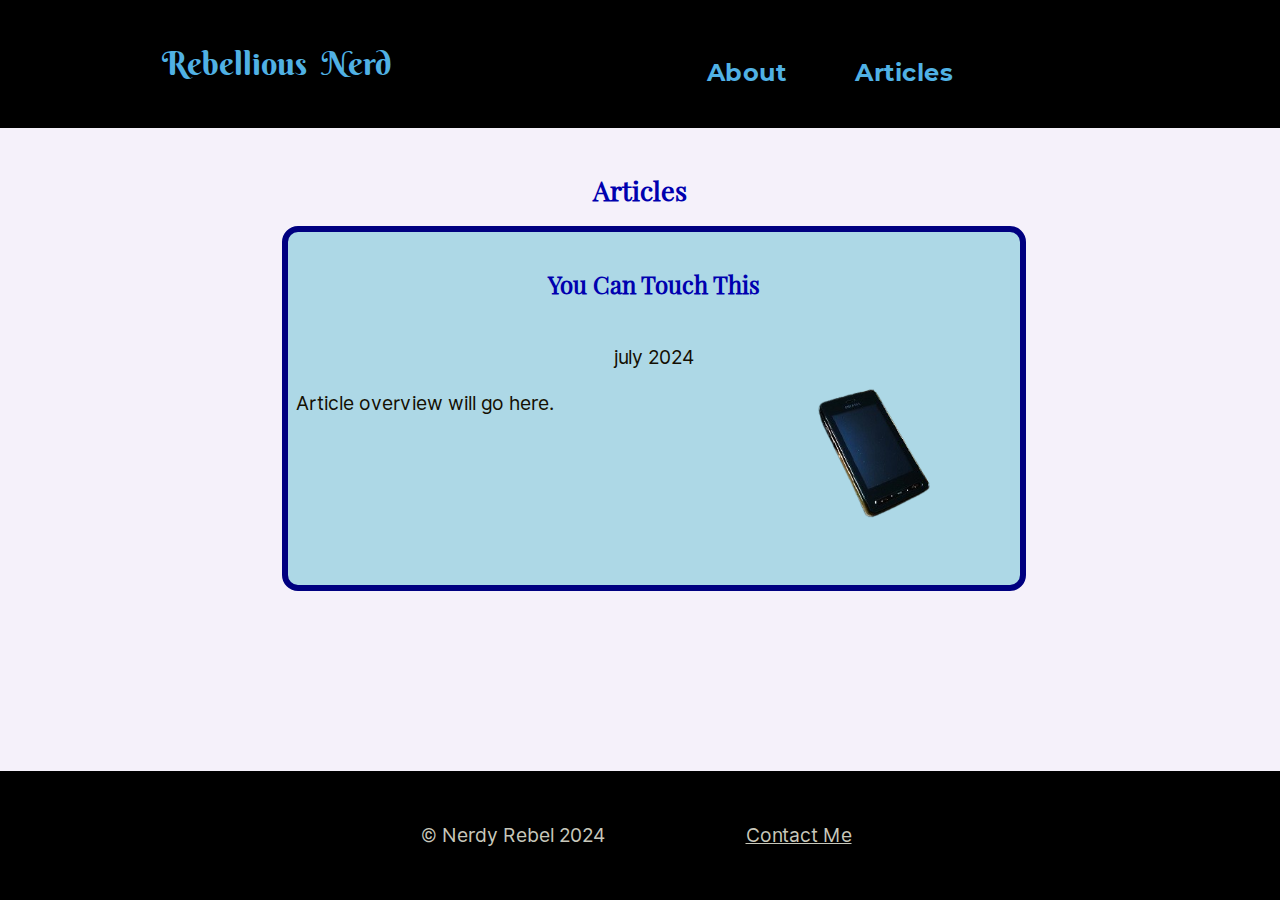
==== commit d6999840: "update" ====
--- a/documents.html
+++ b/documents.html
@@ -26,17 +26,17 @@
 <li><a href="">Articles</a></li>
 </ul>    
 </nav>
-<main class="main content" id="about">
+<main class="main content">
 <h1 tabindex="-1" id="main">Articles</h1>
-<section class="nestedgrid blocklink" id="heading">
-<h2 id="atitle" class="articlename"><a href="placeholder.html" rel="nofollow">Title</a></h2>
+<article class="nestedgrid articlepreview">
 <p class="date" id="date">july 2024</p>
-<picture class="photo">
-<source media="(min-width: 521px)" srcset="phone.png"/>
-<img loading="lazy" src="phoneprada.png" id="preview" alt="LG Prada"/>
+<h2 class="articlename"><a href="lg-prada.html">You Can Touch This</a></h2>
+ <picture class="photo">
+<source media="(min-width: 581px)" srcset="phone.png"/>
+<img loading="lazy" class="gridimg" src="phoneprada.png" id="preview" alt="LG Prada"/>
 </picture> 
-<p id="articlespace" class="summary">Article overview will go here.</p>
-</section>
+<p class="articlespace summary">Article overview will go here.</p>
+</article>
 </main>
 <footer class="footer websiteinfo">
 <p>&copy; Nerdy Rebel 2024 <a class="email" href="">Contact Me</a></p>
--- a/style.css
+++ b/style.css
@@ -15,40 +15,19 @@
 margin: 10%;
 text-align: left;
 font-size: 1.1rem;}
+.articlepreview {
+border: .4rem solid navy;
+border-radius: 1rem;
+padding: 0 .5rem;
+background-color: lightblue;}
 #articledate {
 text-align: center;
 font-size:1.1rem;}
 .articlename { grid-area: articlename; }
-#atitle{
-text-decoration: none;
-color:rgb(0 0 175);
-font-size : 1.5rem;
-font-weight: bold;
-line-height: 0}
-#atitle a:link,
-#atitle a:visited {
+.articlename a:link,
+.articlename a:visited {
 text-decoration: none;
 color: rgb(0 0 175);}
-.blocklink {
-position: relative;
-border: .2em solid navy;
-border-radius: 1em;
-padding:1rem 0;}
-.blocklink a[href]::after {
-content: "";
-display: block;
-position: absolute;
-top: 0;
-bottom: 0;
-left: 0;
-right: 0;}
-.blocklink:hover, .blocklink:focus-within, .default:hover, .default:focus-within {
-border-color: black;}
-.blocklink a[href]:hover, .blocklink a[href]:focus {
-outline: .2em solid black;
-outline-offset: .25em;}
-/* NO IE */
-.blocklink:hover a[href]:hover, .blocklink:hover a[href]:focus{ outline: none;}
 #bq:before {
 color: navy;
 content: open-quote;
@@ -89,11 +68,11 @@
 margin-right:5%;
 margin-left: 5%;
 text-align:center;}
-.content h1 , .title h1 {
+.content h1 {
 font-family:Playfairdisplay, sans-serif;
 font-size: 1.7rem;
 color: rgb(0 0 175);}
-.content h2 , aside h2 {
+.content h2 {
 font-family:Playfairdisplay, serif;
 font-size : 1.5rem;
 margin: 5% 0;
@@ -106,11 +85,6 @@
 text-align: left;
 font-size: 1.2rem} 
 .date { grid-area: date;}
-
-
-
-
-
 #date {
 color: rgb(20, 15, 2);
 text-align: center;
@@ -119,7 +93,6 @@
 margin-top: .4rem;
 line-height: 0}
 .email {
-color: rgb(212, 212, 187);
 padding: .5rem .5rem;
 text-align: center;
 text-decoration: underline;
@@ -132,12 +105,19 @@
 line-height: 1.5;
 text-align: center;
 font-style: italic;}
+
+
+
+
+
+
 footer { grid-area: footer;
 background-color: black;
 font-size:1.2rem;
-font-family:Inter, sans-serif; }
-footer a , footer a:visited {color: rgb(212, 212, 187);}
-footer a:focus { outline: solid gold; }
+font-family:Inter, sans-serif;
+color: rgb(200, 200, 187); }
+footer a , footer a:visited {color: rgb(200, 200, 187);}
+footer a:focus { outline: solid gold;}
 @supports selector(:focus-visible) {
 footer a:focus {}
 footer a:focus-visible { outline: solid gold; }
@@ -149,7 +129,7 @@
 background : black;
 text-align: center;}
 header a {
-color:rgb(127, 175, 240);
+color: rgb(80 177 228);
 font-weight : bold;
 padding : 4.75% 1.80%;
 padding-right: 10%;
@@ -157,7 +137,7 @@
 header a:link,
 header a:visited {
 text-decoration: none;
-color: rgb(127, 175, 240);}
+color: rgb(80 177 228);}
 header a:focus { outline: solid gold; }
 @supports selector(:focus-visible) {
 header a:focus {}
@@ -167,9 +147,6 @@
 text-decoration: none;}
 header a:current {
 text-decoration: none;}
-#heading h1 {
-color: rgb(0 0 175);
-line-height: 0;}
 .layout {
 width: 100%;
 min-height: 100vh;
@@ -210,7 +187,6 @@
 padding : 4.75% 1.80%;
 text-decoration : none;
 margin: 0 20px;}
-
 .navigation { grid-area: navigation; 
 background : black;}
 .nestedgrid {
@@ -232,6 +208,11 @@
 .responsiveimg {
 max-width: 25%;
 max-height: 25%;}
+
+
+
+
+
 .sitename {
 line-height : 4;
 font-size : 2rem;
@@ -255,8 +236,6 @@
 clip: rect(0 0 0 0);
 clip-path: inset(50%);}
 .summary { grid-area: summary; }
-.websiteinfo {
-color: rgb(212, 212, 187);}
 .websiteinfo p {
 text-align :center;
 padding: 2% 0}
@@ -270,6 +249,10 @@
 float: none;
 margin-bottom:2rem;
 margin-top:2rem;}
+.articlepreview {
+border: .2rem solid navy;
+padding: .7rem .5rem;
+margin-left: -.5rem;}
 #articlespace{
 margin-left: 1rem;}
 #bq {
@@ -309,8 +292,6 @@
 display: inline-block;
 vertical-align: middle;
 line-height: normal;}
-
-
 .navigation {
 text-align: center;
 line-height :.8;}
@@ -326,6 +307,10 @@
 gap: 1em;
 grid-auto-flow: column;
 align-content: start;}
+
+
+
+
 .sitename {
 line-height : 2.8;
 margin-top: -.2rem;
@@ -337,6 +322,7 @@
 #preview  {
 max-height: 70%;}
 }
+
 @media screen and (min-width: 785px) {
 .content {
 padding: 2% 8%;
--- a/fonts.css
+++ b/fonts.css
@@ -126,21 +126,6 @@
     font-style: normal;
     font-display: swap;}
 @font-face {
-    font-family: 'Muliblack';
-    src: local('Muli Black'), local('Muli-Black'),
-        url('Muli-Black.woff2') format('woff2');
-    font-weight: 900;
-    font-style: normal;
-    font-display: swap;}
-@font-face {
-    font-family: 'Mulisemibold';
-    src: url('Muli-SemiBold.eot');
-    src: local('Muli SemiBold'), local('Muli-SemiBold'),
-        url('Muli-SemiBold.woff2') format('woff2');
-    font-weight: 600;
-    font-style: normal;
-    font-display: swap;}
-@font-face {
     font-family: 'muli';
     src: local('Muli Regular'), local('Muli-Regular'),
         url('Muli-Regular.woff2') format('woff2');
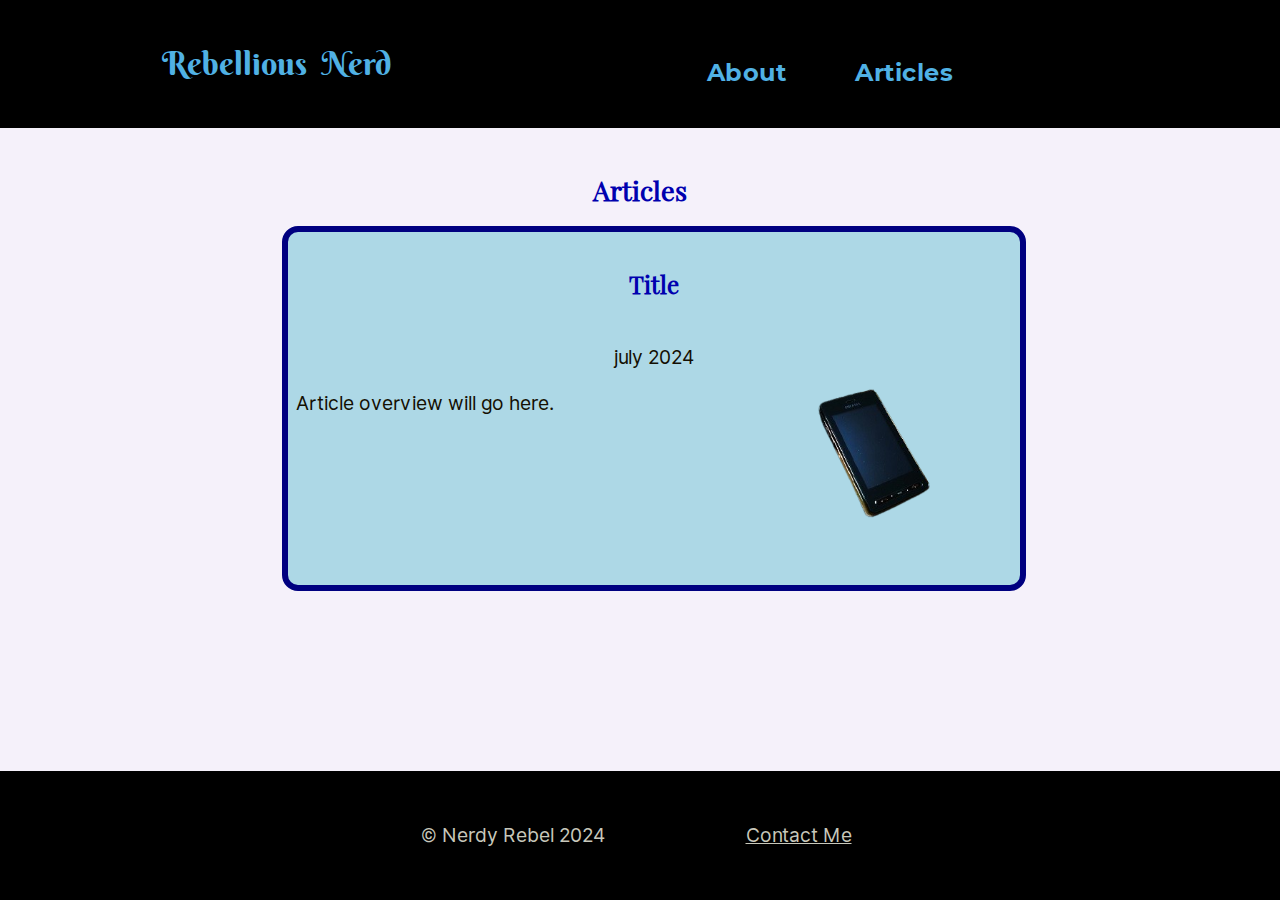
==== commit fcff399f: "update" ====
--- a/documents.html
+++ b/documents.html
@@ -30,7 +30,7 @@
 <h1 tabindex="-1" id="main">Articles</h1>
 <article class="nestedgrid articlepreview">
 <p class="date" id="date">july 2024</p>
-<h2 class="articlename"><a href="lg-prada.html">You Can Touch This</a></h2>
+<h2 class="articlename"><a href="placeholder">Title</a></h2>
  <picture class="photo">
 <source media="(min-width: 581px)" srcset="phone.png"/>
 <img loading="lazy" class="gridimg" src="phoneprada.png" id="preview" alt="LG Prada"/>
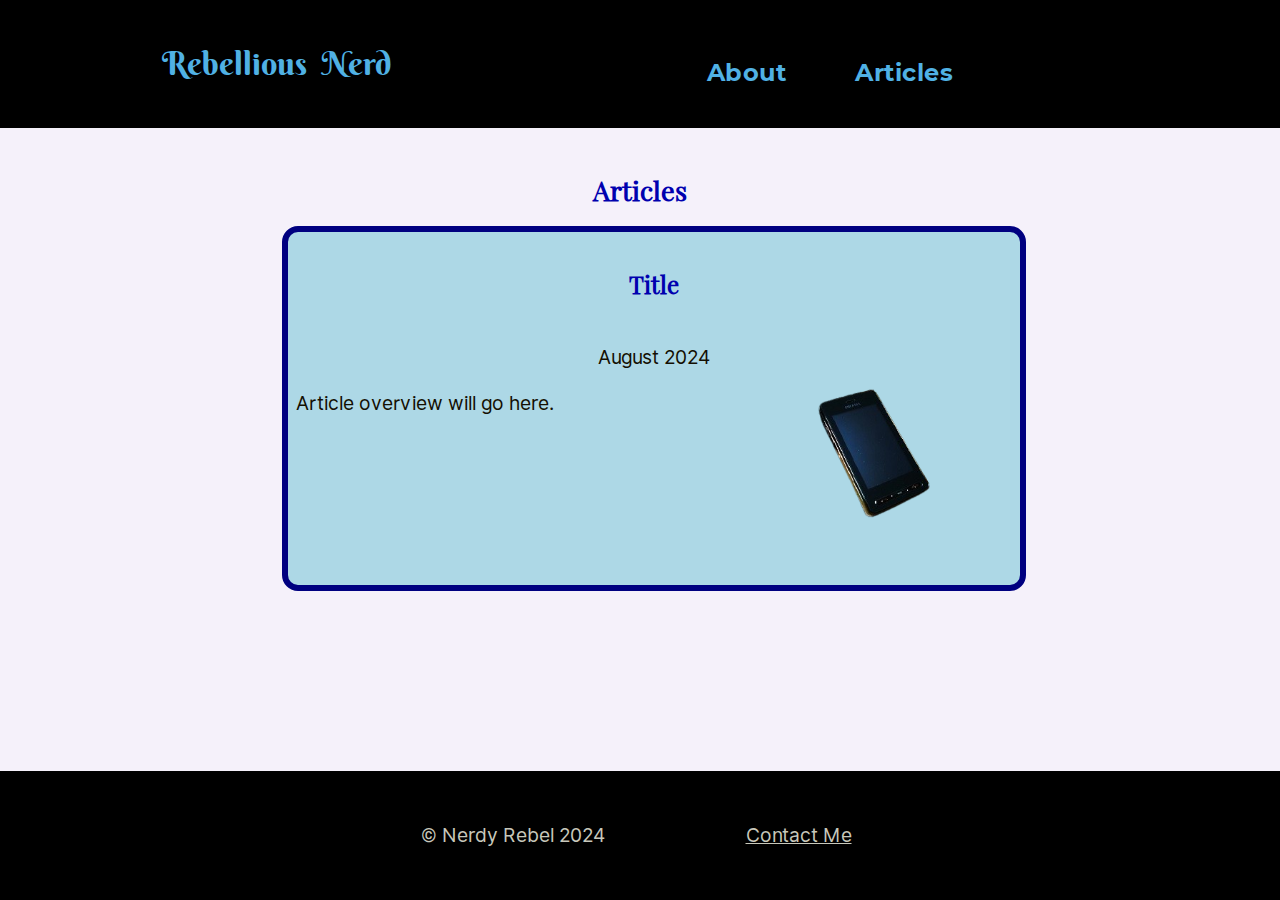
==== commit 2312b779: "update" ====
--- a/documents.html
+++ b/documents.html
@@ -9,8 +9,11 @@
 <link rel="stylesheet" type="text/css" media="all" href="style.css"/>
 <link rel="stylesheet" type="text/css" media="all" href="fonts.css"/>
 <link rel="icon" type="image/png" href="favicon.png">
+<script>
+
+document.createElement( "picture" );
+</script>
 <script src="picturefill.js" async></script>
-
 <meta name="description" content="All articles for the Rebellious Nerd publication.">
 </head>
 <body>
@@ -29,7 +32,7 @@
 <main class="main content">
 <h1 tabindex="-1" id="main">Articles</h1>
 <article class="nestedgrid articlepreview">
-<p class="date" id="date">july 2024</p>
+<p class="date" id="date">August 2024</p>
 <h2 class="articlename"><a href="placeholder">Title</a></h2>
  <picture class="photo">
 <source media="(min-width: 581px)" srcset="phone.png"/>
--- a/style.css
+++ b/style.css
@@ -27,6 +27,7 @@
 .articlename a:link,
 .articlename a:visited {
 text-decoration: none;
+color: navy;
 color: rgb(0 0 175);}
 #bq:before {
 color: navy;
@@ -61,7 +62,9 @@
 font-size : 100%;
 font-style : normal;
 font-weight : normal;
+color: black;
 color: rgb(20, 15, 2);
+background-color: white;
 background-color: rgb(245, 241, 250);}
 .content {
 padding: 2% 8%;
@@ -71,21 +74,25 @@
 .content h1 {
 font-family:Playfairdisplay, sans-serif;
 font-size: 1.7rem;
+color: navy;
 color: rgb(0 0 175);}
 .content h2 {
 font-family:Playfairdisplay, serif;
 font-size : 1.5rem;
 margin: 5% 0;
+color: navy;
 color: rgb(0 0 175);}
 .content p {
 margin: 1% 0;
 font-family:Inter, sans-serif;
 line-height: 2;
+color: black;
 color: rgb(20, 15, 2);
 text-align: left;
 font-size: 1.2rem} 
 .date { grid-area: date;}
 #date {
+color: black;
 color: rgb(20, 15, 2);
 text-align: center;
 font-family: Inter, sans-serif;
@@ -99,24 +106,25 @@
 display: inline-block;
 margin-left:10% } 
 figure {padding-top:2.5%;}
+
+
+
+
+
 figcaption{
 font-family:Inter, sans-serif;
 font-size: 1.2rem;
 line-height: 1.5;
 text-align: center;
 font-style: italic;}
-
-
-
-
-
-
 footer { grid-area: footer;
 background-color: black;
 font-size:1.2rem;
 font-family:Inter, sans-serif;
+color: white;
 color: rgb(200, 200, 187); }
-footer a , footer a:visited {color: rgb(200, 200, 187);}
+footer a , footer a:visited {color: white;
+color: rgb(200, 200, 187);}
 footer a:focus { outline: solid gold;}
 @supports selector(:focus-visible) {
 footer a:focus {}
@@ -129,6 +137,7 @@
 background : black;
 text-align: center;}
 header a {
+color: lightblue;
 color: rgb(80 177 228);
 font-weight : bold;
 padding : 4.75% 1.80%;
@@ -137,6 +146,7 @@
 header a:link,
 header a:visited {
 text-decoration: none;
+color: lightblue;
 color: rgb(80 177 228);}
 header a:focus { outline: solid gold; }
 @supports selector(:focus-visible) {
@@ -169,6 +179,7 @@
 #menu a:link,
 #menu a:visited {
 text-decoration: none;
+color: lightblue;
 color:rgb(80 177 228);}
 #menu a:focus { outline: solid gold; }
 @supports selector(:focus-visible) {
@@ -181,14 +192,25 @@
 text-decoration: none;}
 #menu li {
 display: inline;}
-li.current a {color: rgb(80 177 228);}
+li.current a {
+color: lightblue;
+color: rgb(80 177 228);}
 #menu a {
+color: lightblue;
 color : rgb(80 177 228);
 padding : 4.75% 1.80%;
 text-decoration : none;
 margin: 0 20px;}
 .navigation { grid-area: navigation; 
 background : black;}
+
+
+
+
+
+
+
+
 .nestedgrid {
 width: 100%;
 display: grid;
@@ -208,11 +230,6 @@
 .responsiveimg {
 max-width: 25%;
 max-height: 25%;}
-
-
-
-
-
 .sitename {
 line-height : 4;
 font-size : 2rem;
@@ -292,6 +309,8 @@
 display: inline-block;
 vertical-align: middle;
 line-height: normal;}
+
+
 .navigation {
 text-align: center;
 line-height :.8;}
@@ -307,10 +326,6 @@
 gap: 1em;
 grid-auto-flow: column;
 align-content: start;}
-
-
-
-
 .sitename {
 line-height : 2.8;
 margin-top: -.2rem;
@@ -330,11 +345,28 @@
 margin-right:14%; }
 }
 @media print  {
+nav,#aboutmeimg, .email, .photo  { 
+display: none;}
 body  { 
-font-size: 1em;}
-body, .intro, .websiteinfo, a:link, a:visited, a:focus, a:hover, a:active{color: darkslategrey;}
-body, .intro, .websiteinfo  {
-background-color: transparent; }
-#menu {display: none;}
-#sitename{font-style: normal;}
+font-size: 18px;}
+body, nav, .articlepreview, .articlename a:link,.articlename a:visited, .header, .header a:link,.header a:visited, 
+footer, main, .content h1, #date, .content h2 {
+font-family:sans-serif;
+color: black;
+background-color: white;
+border: none;}
+header, footer{
+text-align: center;
+color: black;
+margin: 0;
+}
+#sitename{
+color: black;
+text-align: center;
+font-size: 20px;
+word-spacing: normal;}
+.layout {
+display: block;}
+#date {
+line-height: normal;}
 }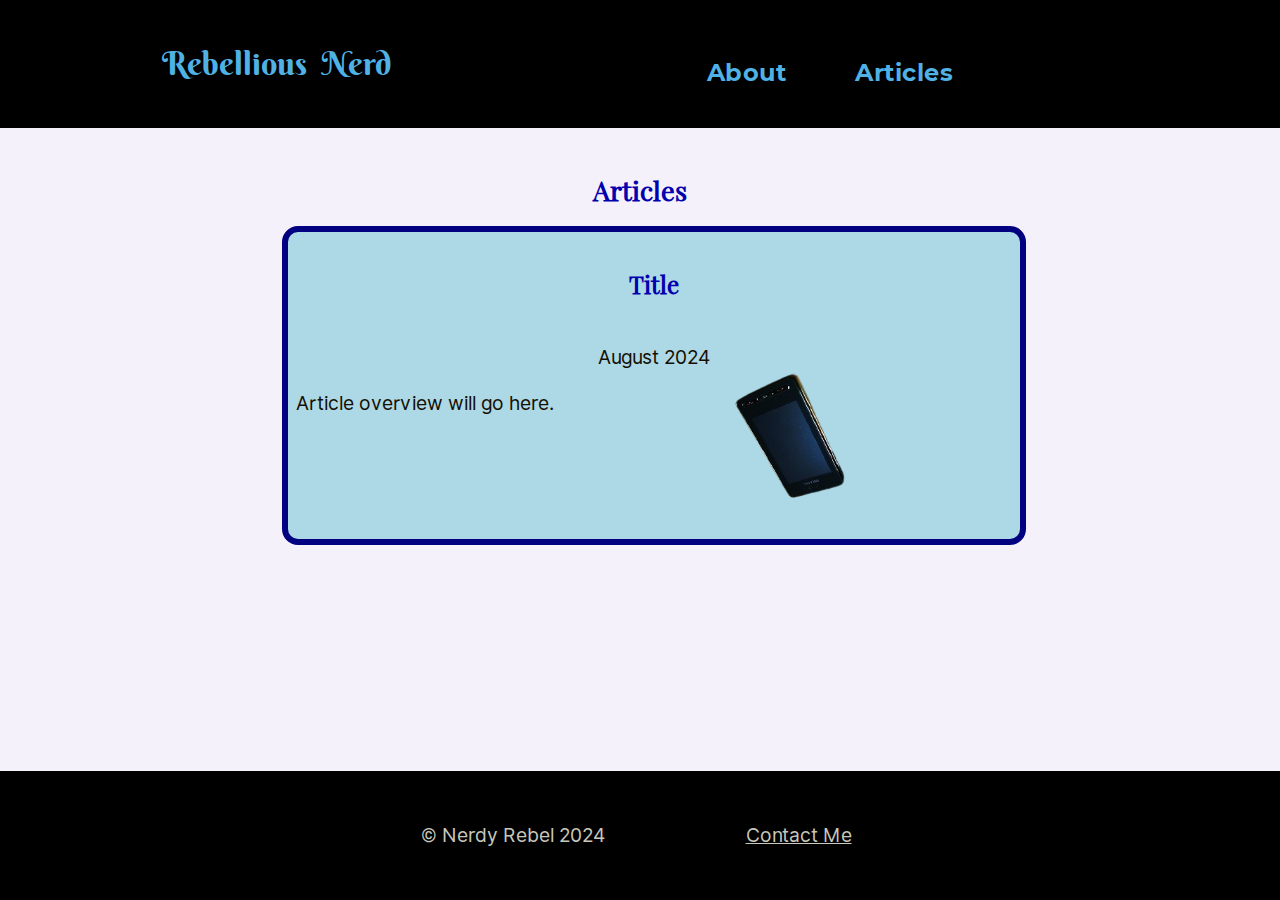
==== commit 89f92896: "update" ====
--- a/documents.html
+++ b/documents.html
@@ -9,12 +9,8 @@
 <link rel="stylesheet" type="text/css" media="all" href="style.css"/>
 <link rel="stylesheet" type="text/css" media="all" href="fonts.css"/>
 <link rel="icon" type="image/png" href="favicon.png">
-<script>
+<meta name="description" content="All articles for the Rebellious Nerd publication.">
 
-document.createElement( "picture" );
-</script>
-<script src="picturefill.js" async></script>
-<meta name="description" content="All articles for the Rebellious Nerd publication.">
 </head>
 <body>
 <div class="layout">
@@ -34,10 +30,7 @@
 <article class="nestedgrid articlepreview">
 <p class="date" id="date">August 2024</p>
 <h2 class="articlename"><a href="placeholder">Title</a></h2>
- <picture class="photo">
-<source media="(min-width: 581px)" srcset="phone.png"/>
-<img loading="lazy" class="gridimg" src="phoneprada.png" id="preview" alt="LG Prada"/>
-</picture> 
+<img loading="lazy" class="gridimg photo" src="phoneprada.png" id="preview" alt="LG Prada"/> 
 <p class="articlespace summary">Article overview will go here.</p>
 </article>
 </main>
--- a/style.css
+++ b/style.css
@@ -122,7 +122,7 @@
 font-size:1.2rem;
 font-family:Inter, sans-serif;
 color: white;
-color: rgb(200, 200, 187); }
+color: rgb(200, 200, 187);}
 footer a , footer a:visited {color: white;
 color: rgb(200, 200, 187);}
 footer a:focus { outline: solid gold;}
@@ -132,7 +132,8 @@
 }
 .gridimg {
 object-fit:contain;
--o-object-fit:contain;}
+-o-object-fit:contain;
+transform: rotate(90deg);}
 .header { grid-area: header; 
 background : black;
 text-align: center;}
@@ -203,7 +204,6 @@
 margin: 0 20px;}
 .navigation { grid-area: navigation; 
 background : black;}
-
 
 
 
@@ -288,7 +288,8 @@
 object-fit:scale-down;
 -o-object-fit:scale-down;
 height:100%;
-width: 100%;}
+width: 100%;
+transform: none;}
 .header a {
 padding: 0;}
 .layout {
@@ -310,7 +311,6 @@
 vertical-align: middle;
 line-height: normal;}
 
-
 .navigation {
 text-align: center;
 line-height :.8;}
